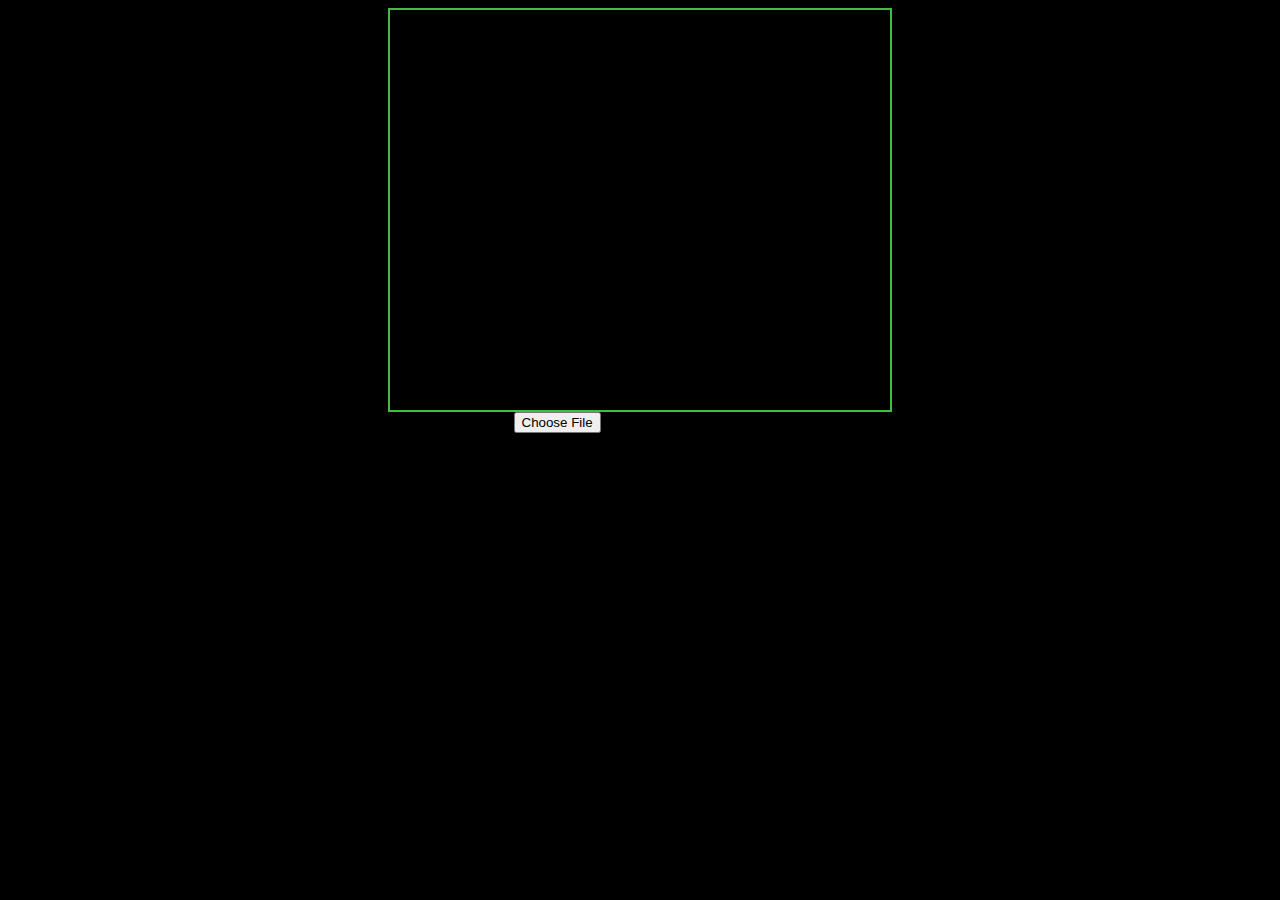
==== bar.html @ ce0d7b83 "Set up CSV upload" ====
<head>
  <link rel='stylesheet' href='styles/main.css'>
  <link rel='stylesheet' href='styles/bar.css'>
  <link href="https://fonts.googleapis.com/css?family=Source+Sans+Pro" rel="stylesheet">
  <script type='text/javascript' src='lib/dynamicBar.js'></script>
</head>
<body>
  <dynamic-bar id='dynamic-bar'></dynamic-bar>
  <input type='file' id='dynamic-bar-file-input'>
</body>
---- styles/main.css ----
body {
  align-items: center;
  background: #000;
  display: flex;
  flex-direction: column;
  font-family: 'Source Sans Pro', sans-serif;
  justify-content: center;
  letter-spacing: 4px;
}
---- styles/bar.css ----
dynamic-bar {
  border: 2px solid #4b4;
  height: 400px;
  width: 500px;
}
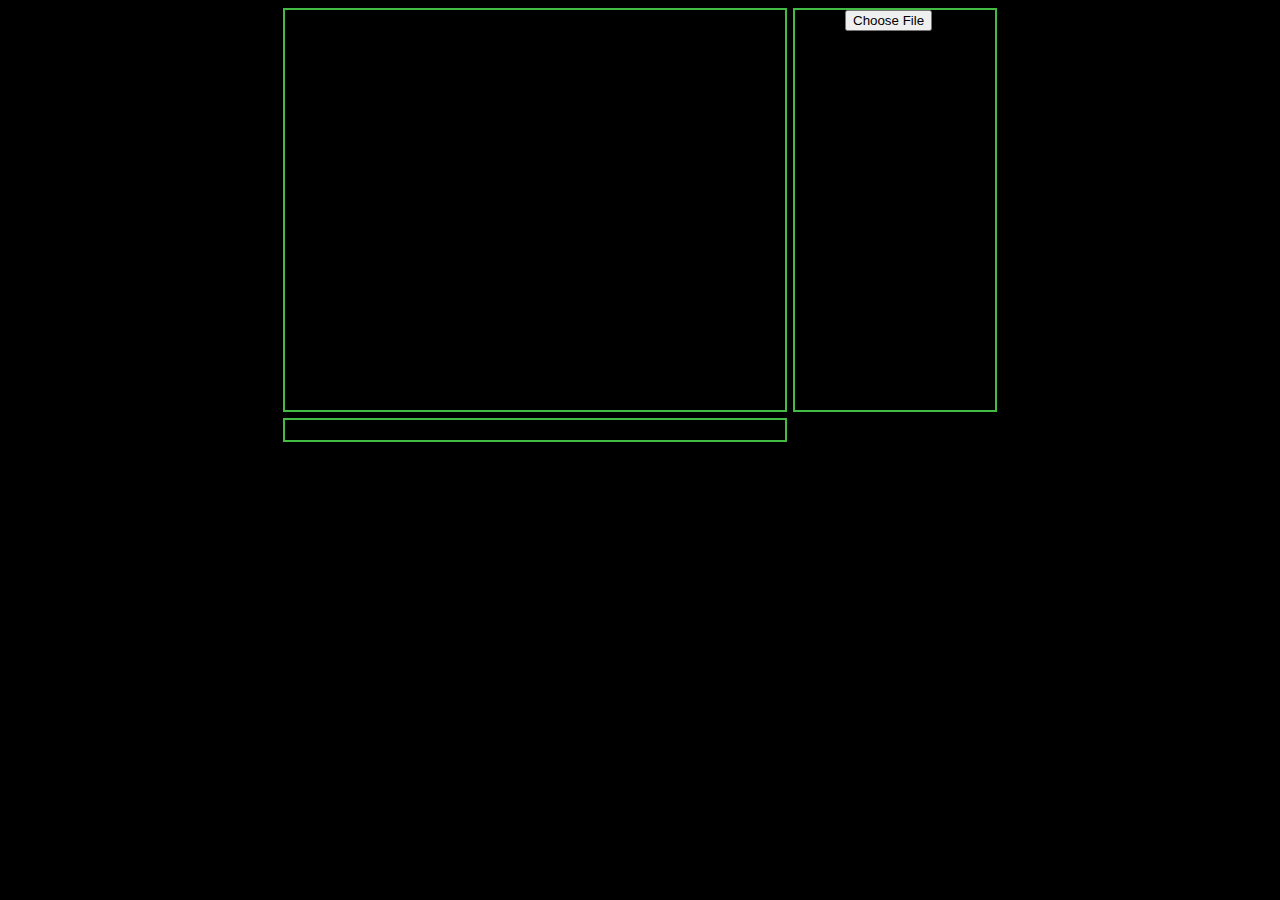
==== commit d9f4f196: "Format CSV data into searchable object" ====
--- a/bar.html
+++ b/bar.html
@@ -1,10 +1,20 @@
 <head>
+  <link href='https://fonts.googleapis.com/css?family=Source+Sans+Pro' rel='stylesheet'>
   <link rel='stylesheet' href='styles/main.css'>
   <link rel='stylesheet' href='styles/bar.css'>
-  <link href="https://fonts.googleapis.com/css?family=Source+Sans+Pro" rel="stylesheet">
+  <script type='text/javascript' src='lib/csvUpload.js'></script>
   <script type='text/javascript' src='lib/dynamicBar.js'></script>
 </head>
 <body>
-  <dynamic-bar id='dynamic-bar'></dynamic-bar>
-  <input type='file' id='dynamic-bar-file-input'>
+  <main-container>
+    <dynamic-bar>
+      <canvas class='dynamic-bar' id='dynamic-bar'></canvas>
+      <slider>
+        <knob></knob>
+      </slider>
+    </dynamic-bar>
+    <sidebar>
+      <input type='file' id='dynamic-bar-file-input'>
+    </sidebar>
+  </main-container>
 </body>
--- a/styles/bar.css
+++ b/styles/bar.css
@@ -1,5 +1,32 @@
-dynamic-bar {
+main-container {
+  display: flex;
+  flex-direction: row;
+}
+
+.dynamic-bar {
   border: 2px solid #4b4;
   height: 400px;
   width: 500px;
 }
+
+slider {
+  border: 2px solid #4b4;
+  display: block;
+  height: 20px;
+  margin-top: 6px;
+  width: 500px;
+}
+
+sidebar {
+  border: 2px solid #4b4;
+  display: flex;
+  height: 400px;
+  justify-content: center;
+  margin-left: 6px;
+  width: 200px;
+}
+
+input {
+  background: #000;
+  width: 100px;
+}
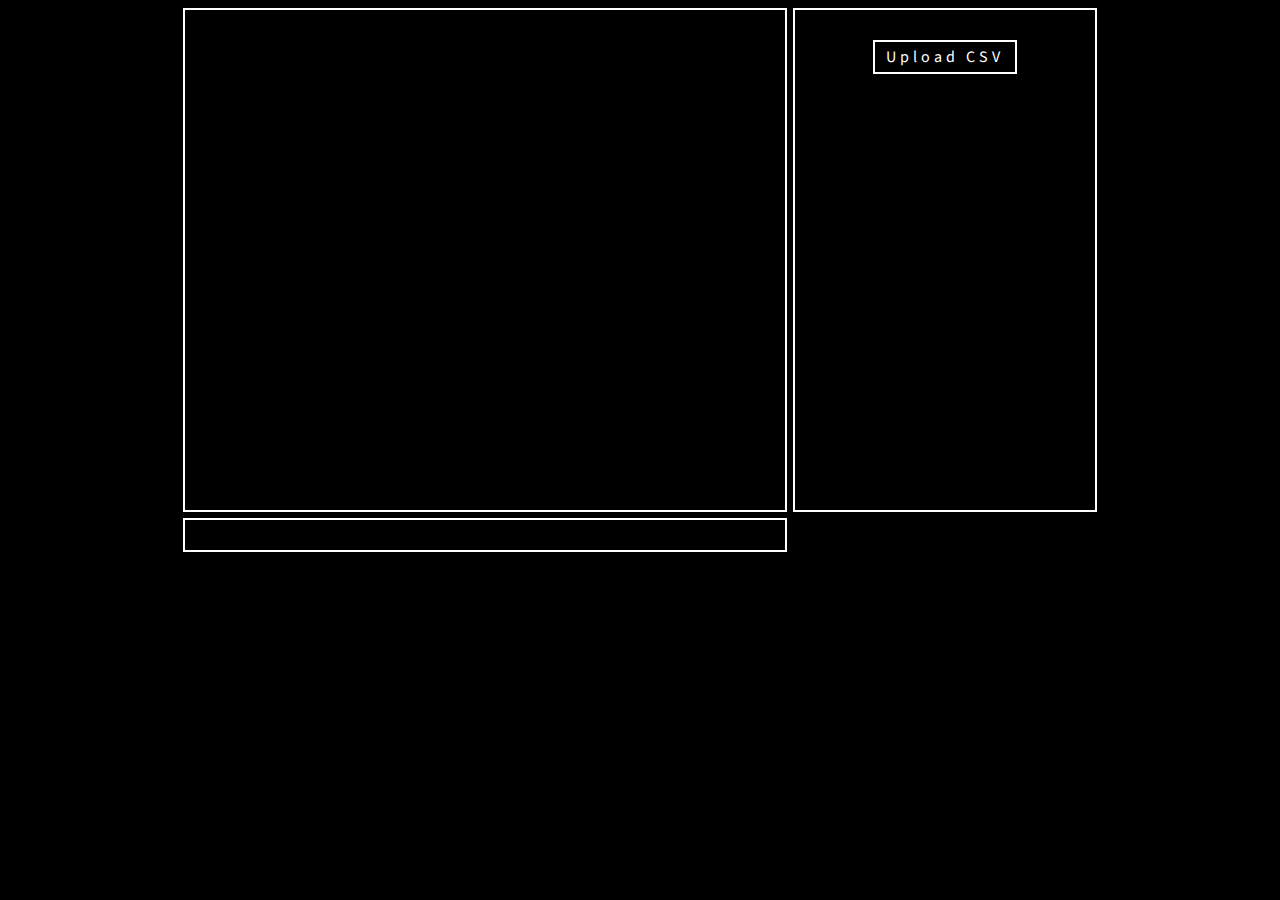
==== commit 267fd367: "Set up slider mechanism" ====
--- a/bar.html
+++ b/bar.html
@@ -9,11 +9,12 @@
   <main-container>
     <dynamic-bar>
       <canvas class='dynamic-bar' id='dynamic-bar'></canvas>
-      <slider>
-        <knob></knob>
+      <slider id='z-slider'>
+        <knob id='z-slider-knob'></knob>
       </slider>
     </dynamic-bar>
     <sidebar>
+      <label for='dynamic-bar-file-input'>Upload CSV</label>
       <input type='file' id='dynamic-bar-file-input'>
     </sidebar>
   </main-container>
--- a/styles/main.css
+++ b/styles/main.css
@@ -1,6 +1,7 @@
 body {
   align-items: center;
   background: #000;
+  color: #fff;
   display: flex;
   flex-direction: column;
   font-family: 'Source Sans Pro', sans-serif;
--- a/styles/bar.css
+++ b/styles/bar.css
@@ -4,29 +4,53 @@
 }
 
 .dynamic-bar {
-  border: 2px solid #4b4;
-  height: 400px;
-  width: 500px;
+  border: 2px solid #fff;
+  height: 500px;
+  width: 600px;
 }
 
 slider {
-  border: 2px solid #4b4;
+  border: 2px solid #fff;
+  cursor: pointer;
   display: block;
-  height: 20px;
+  height: 30px;
   margin-top: 6px;
-  width: 500px;
+  width: 600px;
+}
+
+knob {
+  background: #fff;
+  display: block;
+  height: 30px;
+  width: 0px;
 }
 
 sidebar {
-  border: 2px solid #4b4;
+  border: 2px solid #fff;
   display: flex;
-  height: 400px;
+  height: 500px;
   justify-content: center;
   margin-left: 6px;
-  width: 200px;
+  width: 300px;
 }
 
 input {
+  display: none;
+}
+
+label {
   background: #000;
-  width: 100px;
+  border: 2px solid #fff;
+  margin-top: 30px;
+  height: 30px;
+  line-height: 30px;
+  text-align: center;
+  transition: background .2s, color .2s;
+  width: 140px;
 }
+
+label:hover {
+  color: #000;
+  cursor: pointer;
+  background: #fff;
+}
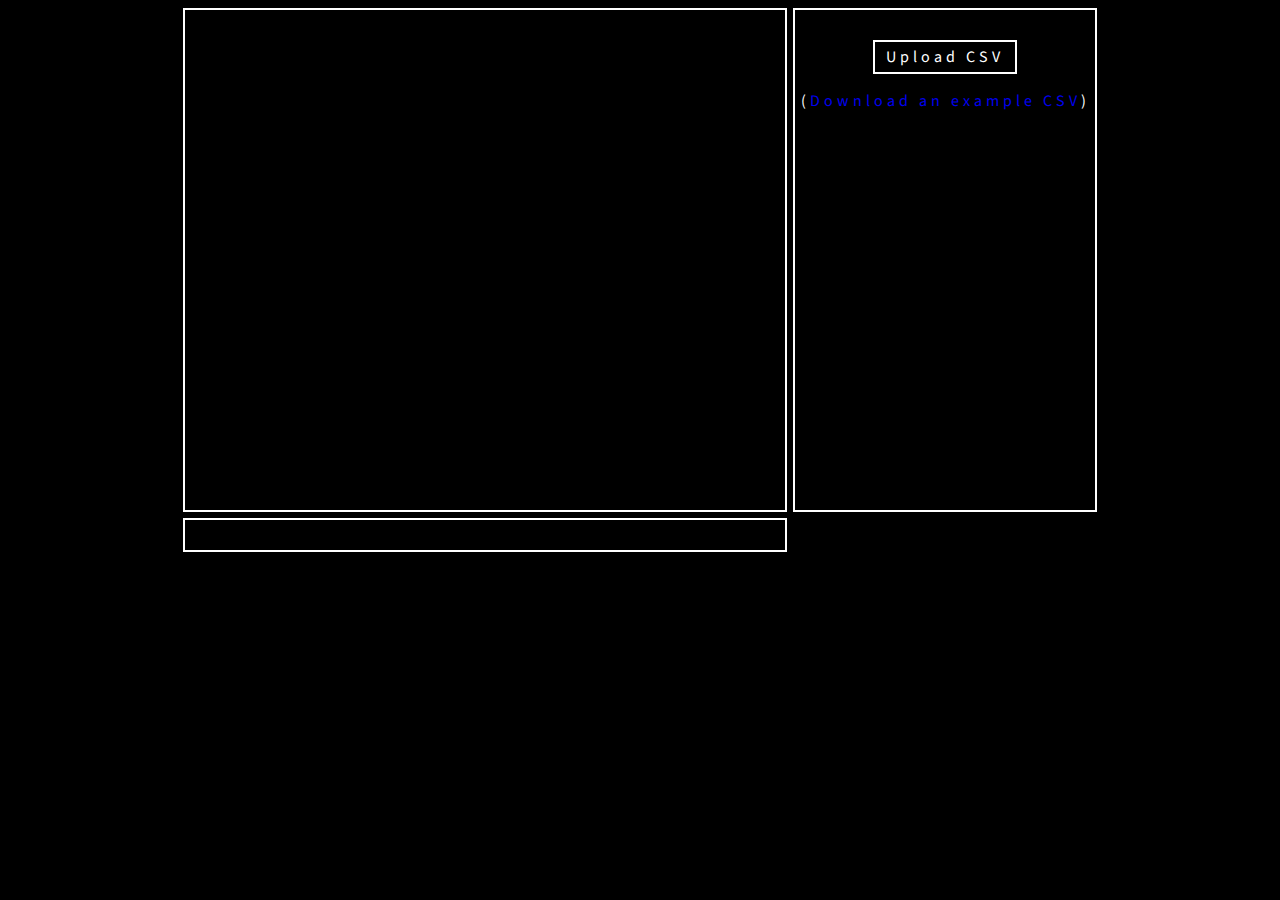
==== commit 49ed95d3: "Add example CSV download" ====
--- a/bar.html
+++ b/bar.html
@@ -4,11 +4,12 @@
   <link rel='stylesheet' href='styles/bar.css'>
   <script type='text/javascript' src='lib/csvUpload.js'></script>
   <script type='text/javascript' src='lib/dynamicBar.js'></script>
+  <script type='text/javascript' src='lib/entry.js'></script>
 </head>
 <body>
   <main-container>
     <dynamic-bar>
-      <canvas class='dynamic-bar' id='dynamic-bar'></canvas>
+      <canvas class='dynamic-bar' id='dynamic-bar' height=500 width=600></canvas>
       <slider id='z-slider'>
         <knob id='z-slider-knob'></knob>
       </slider>
@@ -16,6 +17,7 @@
     <sidebar>
       <label for='dynamic-bar-file-input'>Upload CSV</label>
       <input type='file' id='dynamic-bar-file-input'>
+      <p>(<a href='data/us_crime_statistics_minus_burglaries.csv'>Download an example CSV</a>)</p>
     </sidebar>
   </main-container>
 </body>
--- a/styles/bar.css
+++ b/styles/bar.css
@@ -11,7 +11,7 @@
 
 slider {
   border: 2px solid #fff;
-  cursor: pointer;
+  cursor: none;
   display: block;
   height: 30px;
   margin-top: 6px;
@@ -26,12 +26,21 @@
 }
 
 sidebar {
+  align-items: center;
   border: 2px solid #fff;
   display: flex;
+  flex-direction: column;
   height: 500px;
-  justify-content: center;
   margin-left: 6px;
   width: 300px;
+}
+
+a {
+  text-decoration: none;
+}
+
+a:hover {
+  color: #06f;
 }
 
 input {
